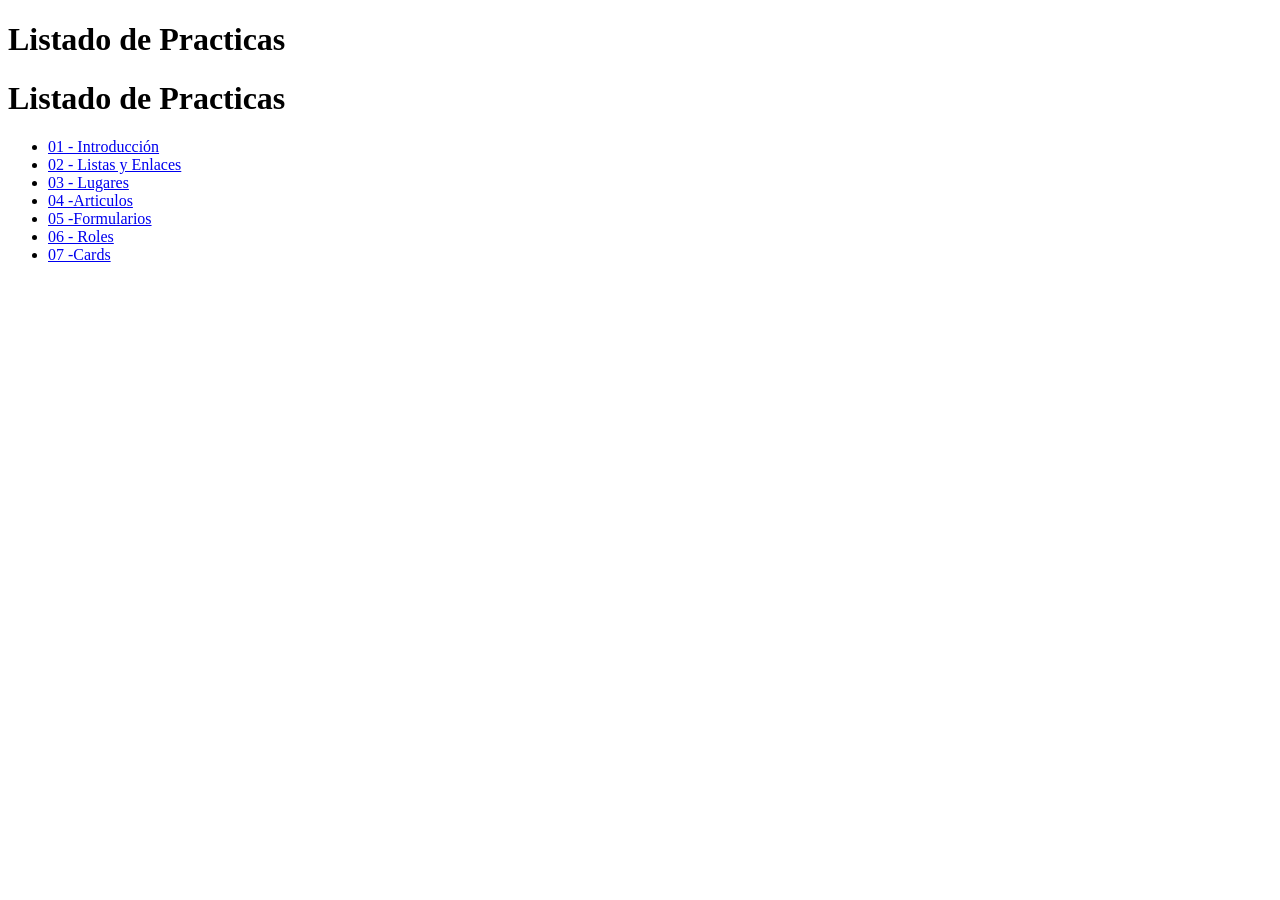
==== index.html @ fb66d26c "Add files via upload" ====
<!DOCTYPE html>
<html lang="en">
<head>
    <meta charset="UTF-8">
    <meta name="viewport" content="width=device-width, initial-scale=1.0">
    <title>Practicas HTML</title>
   <meta name="description" content="">
</head>
<body>
    <h1>Listado de Practicas</h1>

<body>
    <h1>Listado de Practicas</h1>
    
    <ul>
        <li><a href="Ej/intro.html">01 - Introducción</a></li>
        <li><a href="Ej/listas y enlaces.html">02 - Listas y Enlaces</a></li>
        <li><a href="Ej/paises.html">03 - Lugares</a></li>
        <li><a href="Ej/articulo.html">04 -Articulos</a></li>
        <li><a href="Ej/formularios.html">05 -Formularios</a></li>
        <li><a href="Ej/Roles de diseño web.html">06 - Roles</a></li>
        <li><a href="Ej/actividad1.html">07 -Cards</a></li>
    </ul>

</body>
</body>
</html>
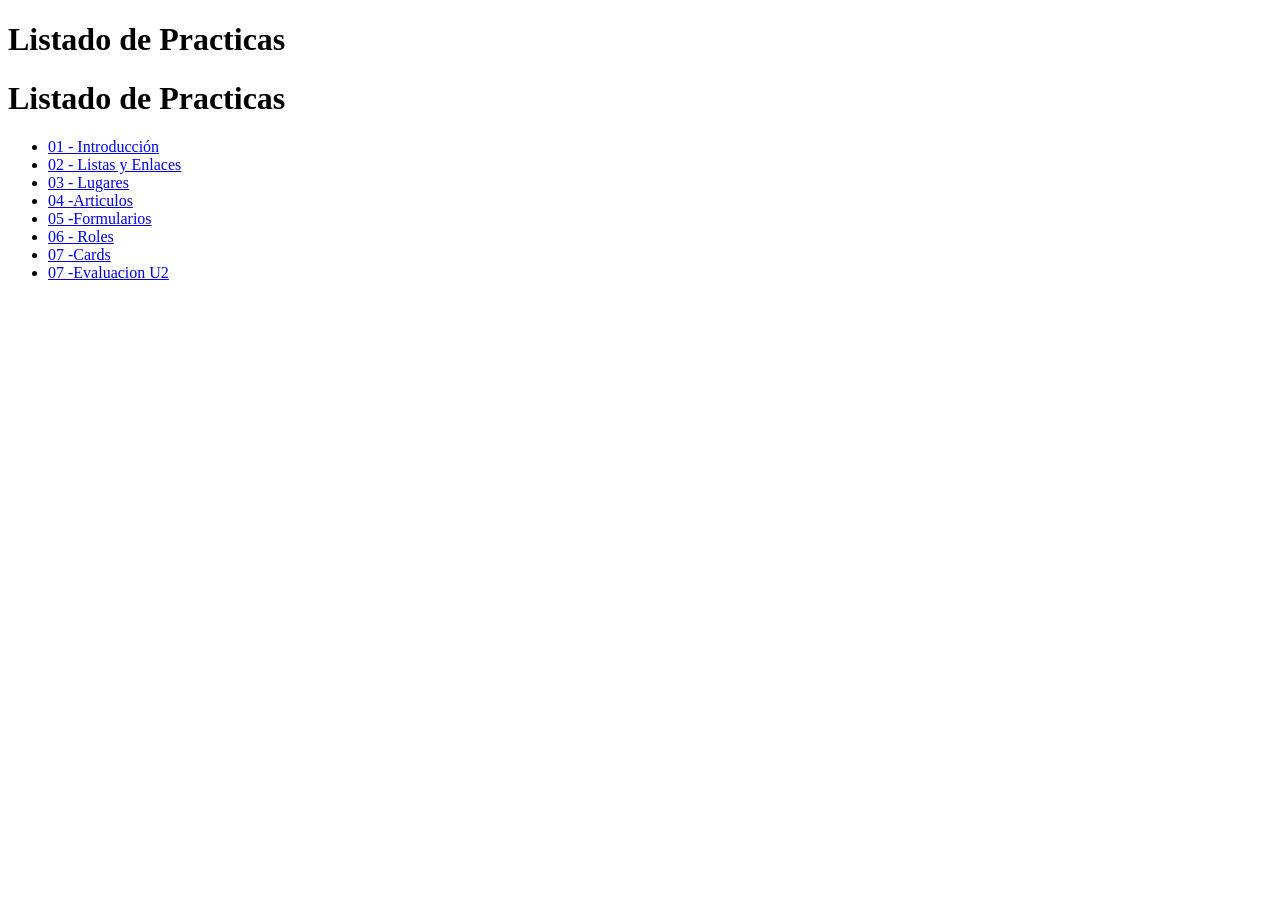
==== commit b5d191f0: "Update index.html" ====
--- a/index.html
+++ b/index.html
@@ -20,8 +20,10 @@
         <li><a href="Ej/formularios.html">05 -Formularios</a></li>
         <li><a href="Ej/Roles de diseño web.html">06 - Roles</a></li>
         <li><a href="Ej/actividad1.html">07 -Cards</a></li>
+        <li><a href="Ej/Tutorial.html">07 -Evaluacion U2</a></li>
+        
     </ul>
 
 </body>
 </body>
-</html>+</html>
